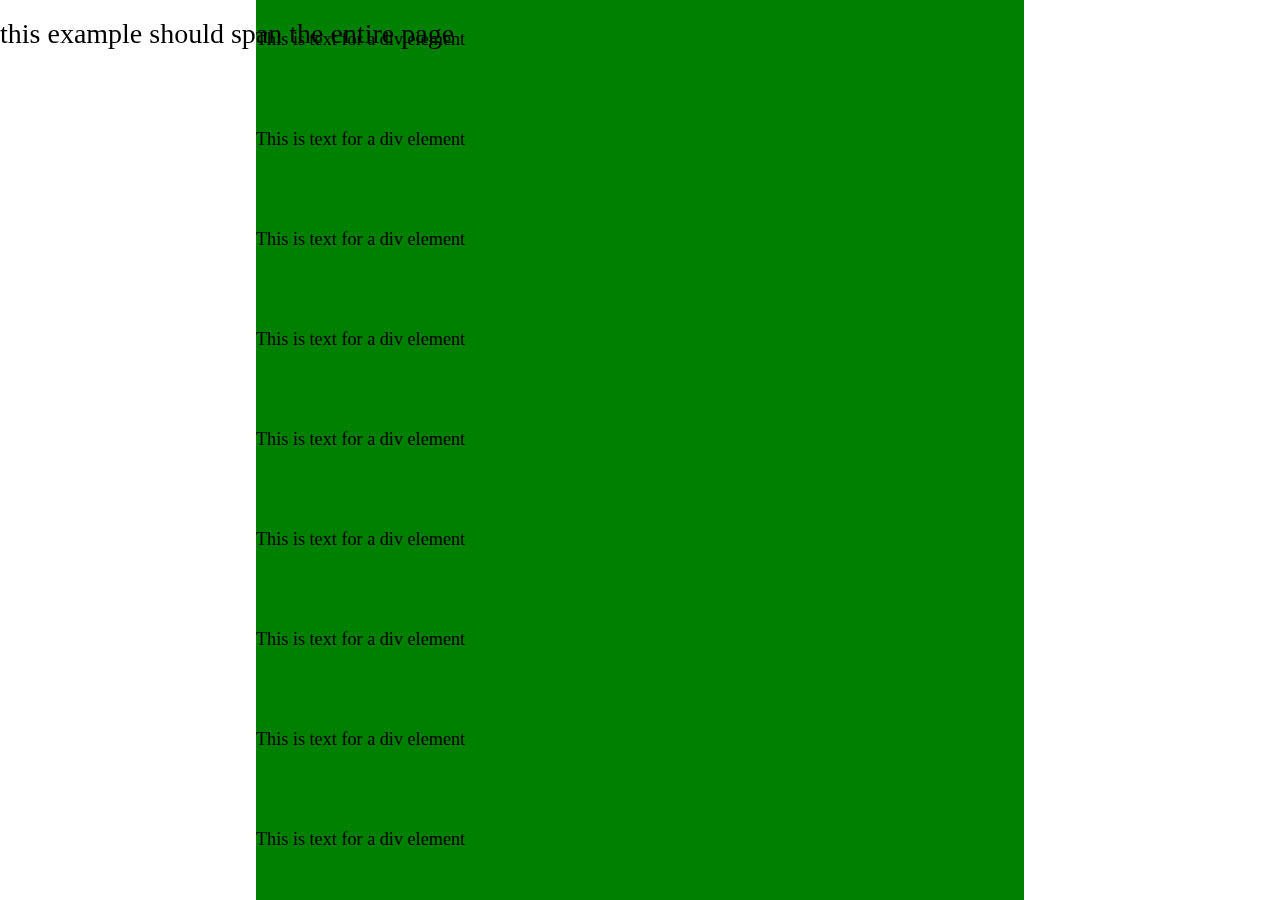
==== css-exercise-one/index.html @ ed26fb3f "Add files via upload" ====
<!DOCTYPE html>
<html>
  <head>
    <meta charset="utf-8">
    <title></title>
    <link rel="stylesheet" href="css/style.css">
  </head>
  <body>
    <nav>
      <h1 class="example">this example should span the entire page</h1>
    </nav>
    <section>
      <div class="element">
        <h3>This is text for a div element</h3>
      </div>
      <div class="element">
        <h3>This is text for a div element</h3>
      </div>
      <div class="element">
        <h3>This is text for a div element</h3>
      </div>
      <div class="element">
        <h3>This is text for a div element</h3>
      </div>
      <div class="element">
        <h3>This is text for a div element</h3>
      </div>
      <div class="element">
        <h3>This is text for a div element</h3>
      </div>
      <div class="element">
        <h3>This is text for a div element</h3>
      </div>
      <div class="element">
        <h3>This is text for a div element</h3>
      </div>
      <div class="element">
        <h3>This is text for a div element</h3>
      </div>
    </section>
  </body>
</html>
---- css-exercise-one/css/style.css ----
/* Reset begins here */
html, body, div, span, applet, object, iframe,
h1, h2, h3, h4, h5, h6, p, blockquote, pre,
a, abbr, acronym, address, big, cite, code,
del, dfn, em, img, ins, kbd, q, s, samp,
small, strike, strong, sub, sup, tt, var,
b, u, i, center,
dl, dt, dd, ol, ul, li,
fieldset, form, label, legend,
table, caption, tbody, tfoot, thead, tr, th, td,
article, aside, canvas, details, embed,
figure, figcaption, footer, header, hgroup,
menu, nav, output, ruby, section, summary,
time, mark, audio, video {
	margin: 0;
	padding: 0;
	border: 0;
	font-size: 100%;
	font: inherit;
	vertical-align: baseline;
}

article, aside, details, figcaption, figure,
footer, header, hgroup, menu, nav, section {
	display: block;
}
body {
	line-height: 1;
}
ol, ul {
	list-style: none;
}
blockquote, q {
	quotes: none;
}
blockquote:before, blockquote:after,
q:before, q:after {
	content: '';
	content: none;
}
table {
	border-collapse: collapse;
	border-spacing: 0;
}
/* Reset ends here */

body {
  font-size: 14px;
}

nav {
  background color: yellow;
  height: 100px;
  margin-top: -10px;
  position: fixed;
  width: 100%;
}

section {
  margin: 0 auto;
  width: 60%;
}

h1 {
  font-family sans-serif;
  font-size: 2em;
}

.example, h3 {
  padding-top: 30px;
  text-align center;
}

h3 {
  font-size: 1.3em;
}

.element {
  background-color: green;
  height: 100px;
  margin 10px 0;
  width: 100%;
}
/* Last 3 div "elements" below */
.element1, .element2, .element3 {
  background-color: pink;
  height: 100px;
  margin 10px 0;
  width: 100%;
}
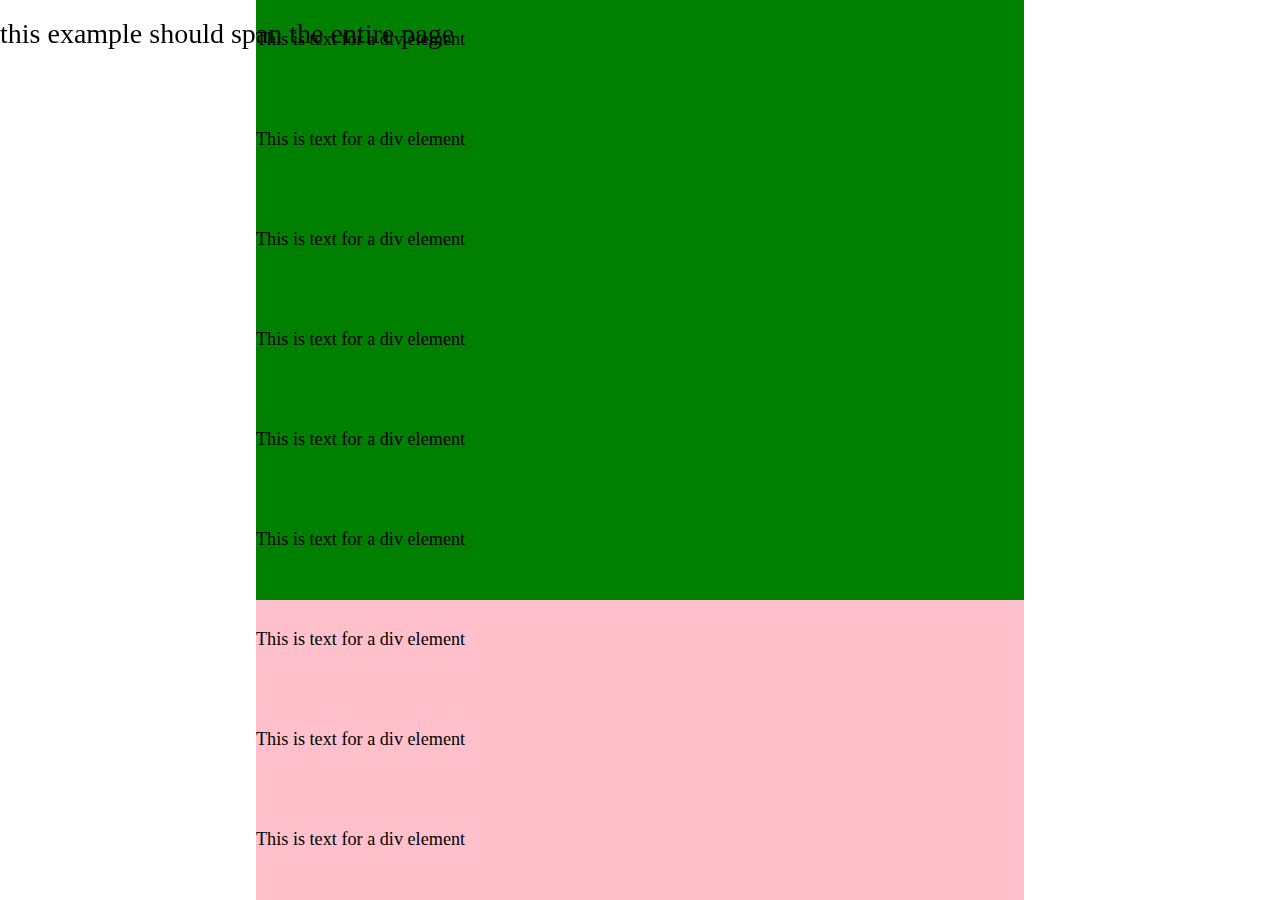
==== commit 2579c7f5: "Add files via upload" ====
--- a/css-exercise-one/index.html
+++ b/css-exercise-one/index.html
@@ -3,6 +3,7 @@
   <head>
     <meta charset="utf-8">
     <title></title>
+    <link rel="stylesheet" href="css/reset.css">
     <link rel="stylesheet" href="css/style.css">
   </head>
   <body>
@@ -28,13 +29,13 @@
       <div class="element">
         <h3>This is text for a div element</h3>
       </div>
-      <div class="element">
+      <div class="element1">
         <h3>This is text for a div element</h3>
       </div>
-      <div class="element">
+      <div class="element2">
         <h3>This is text for a div element</h3>
       </div>
-      <div class="element">
+      <div class="element3">
         <h3>This is text for a div element</h3>
       </div>
     </section>
